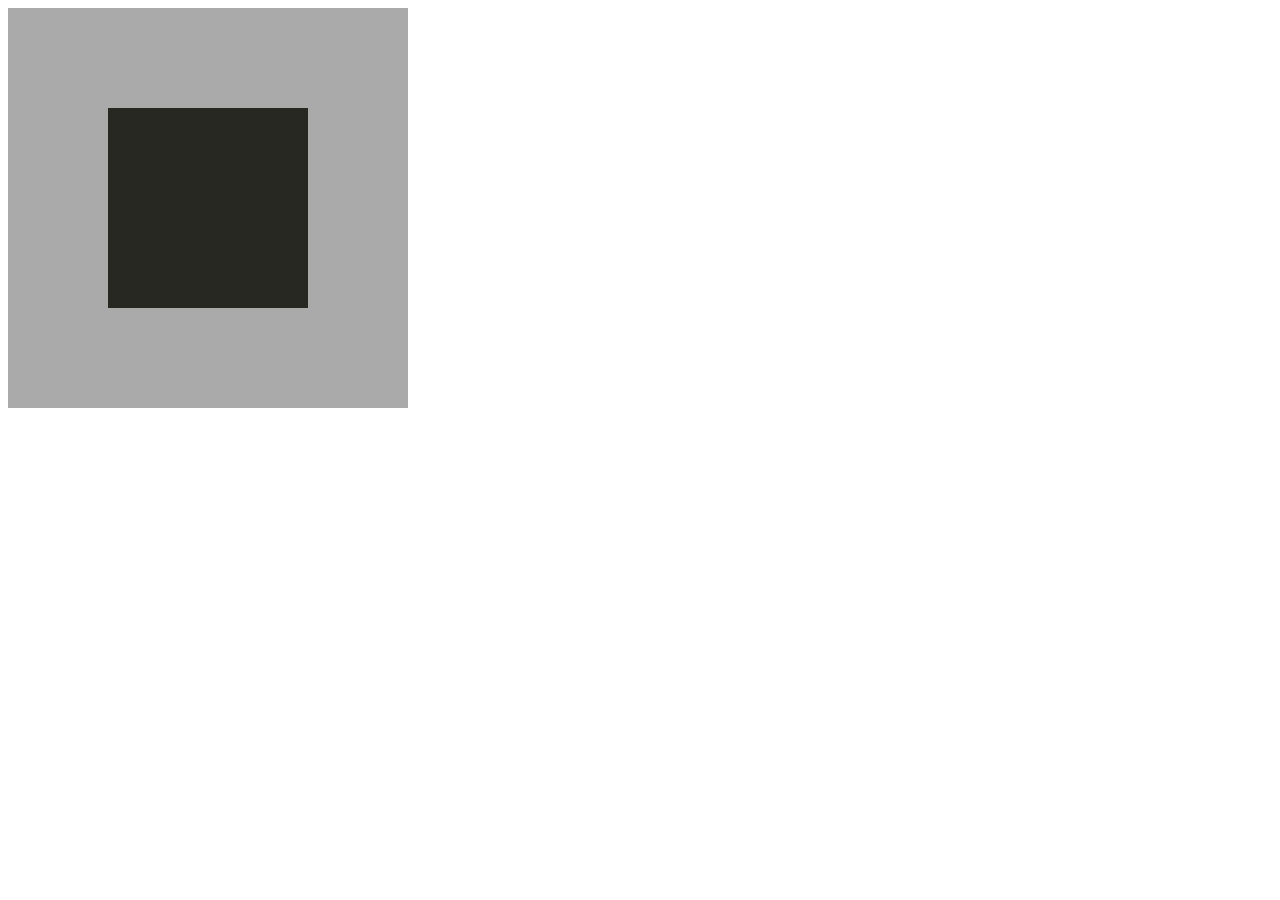
==== test.html @ 10baf1a4 "20210910" ====
<!DOCTYPE html>
<html lang="en">
<head>
    <meta charset="UTF-8">
    <title>Document</title>
  <style type="text/css">
    .main{
      width: 400px;
      height: 400px;
      background-color: #aaa;
      position: relative;
    }
    .child{
      width: 200px;
      height: 200px;
      background-color: rgb(39,40,34);
      position: absolute;
      margin: auto;
      left: 0;
      right: 0;
      top: 0;
      bottom: 0;
    }
  </style>
</head>
<body>
    <div class="main">
      <div class="child"></div>
    </div>
</body>
</html>
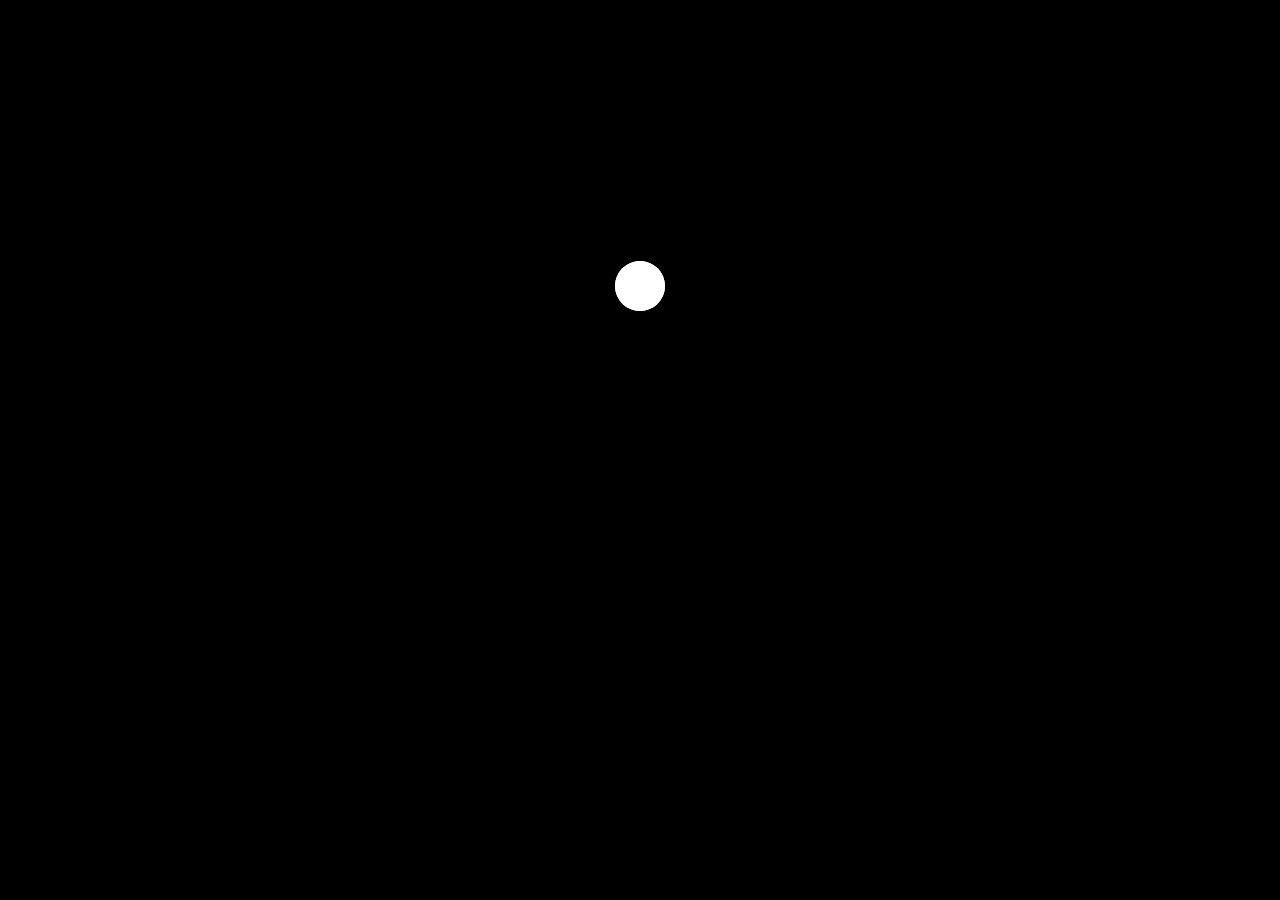
==== commit 601c2ff7: "Add files via upload" ====
--- a/test.html
+++ b/test.html
@@ -1,31 +1,21 @@
-<!DOCTYPE html>
-<html lang="en">
-<head>
-    <meta charset="UTF-8">
-    <title>Document</title>
-  <style type="text/css">
-    .main{
-      width: 400px;
-      height: 400px;
-      background-color: #aaa;
-      position: relative;
-    }
-    .child{
-      width: 200px;
-      height: 200px;
-      background-color: rgb(39,40,34);
-      position: absolute;
-      margin: auto;
-      left: 0;
-      right: 0;
-      top: 0;
-      bottom: 0;
-    }
-  </style>
-</head>
-<body>
-    <div class="main">
-      <div class="child"></div>
-    </div>
-</body>
+<!DOCTYPE html>
+<html lang="en">
+
+<head>
+    <meta charset="UTF-8">
+    <meta name="viewport" content="width=device-width, initial-scale=1.0">
+    <title>Search</title>
+
+    <link rel="stylesheet" type="text/css" href="./css/test.css">
+</head>
+
+<body>
+    <div class="top">
+        <div class="search">
+          <input class="text_iframe" type="search" autocomplete="off" spellcheck="false" role="combobox"
+                aria-live="polite" placeholder=" Search">
+        </div>
+    </div>
+</body>
+
 </html>
--- a/css/test.css
+++ b/css/test.css
@@ -0,0 +1,44 @@
+body {
+    background-color: black;
+}
+
+.top {
+    padding: 20% 0;     /* 垂直居中 */
+}
+
+.search {               /* 搜索（隐） */
+    background-color: white;
+    width: 50px;
+    height: 50px;
+    margin: 0 auto;
+    border-radius: 45px;
+}
+
+.text_iframe {          /* 输入框（隐） */
+    background-color: white;
+    width: 50px;
+    height: 50px;
+    margin: 0 auto;
+    border-radius: 45px;
+    font-size:0 ;
+    outline: none;
+    border: none; 
+}
+
+.search:hover {         /* 搜索（显） */  
+    background-color: white;
+    width: 300px;
+    height: 50px;
+    margin: 0 auto;
+    border-radius: 45px;
+}
+
+.text_iframe:hover {    /* 输入框（显） */  
+    width: 200px;
+    height: 50px;
+    font-size: 17px;
+    text-align: center;
+    margin: 0 auto;
+    outline: none;
+    border: none;  
+}
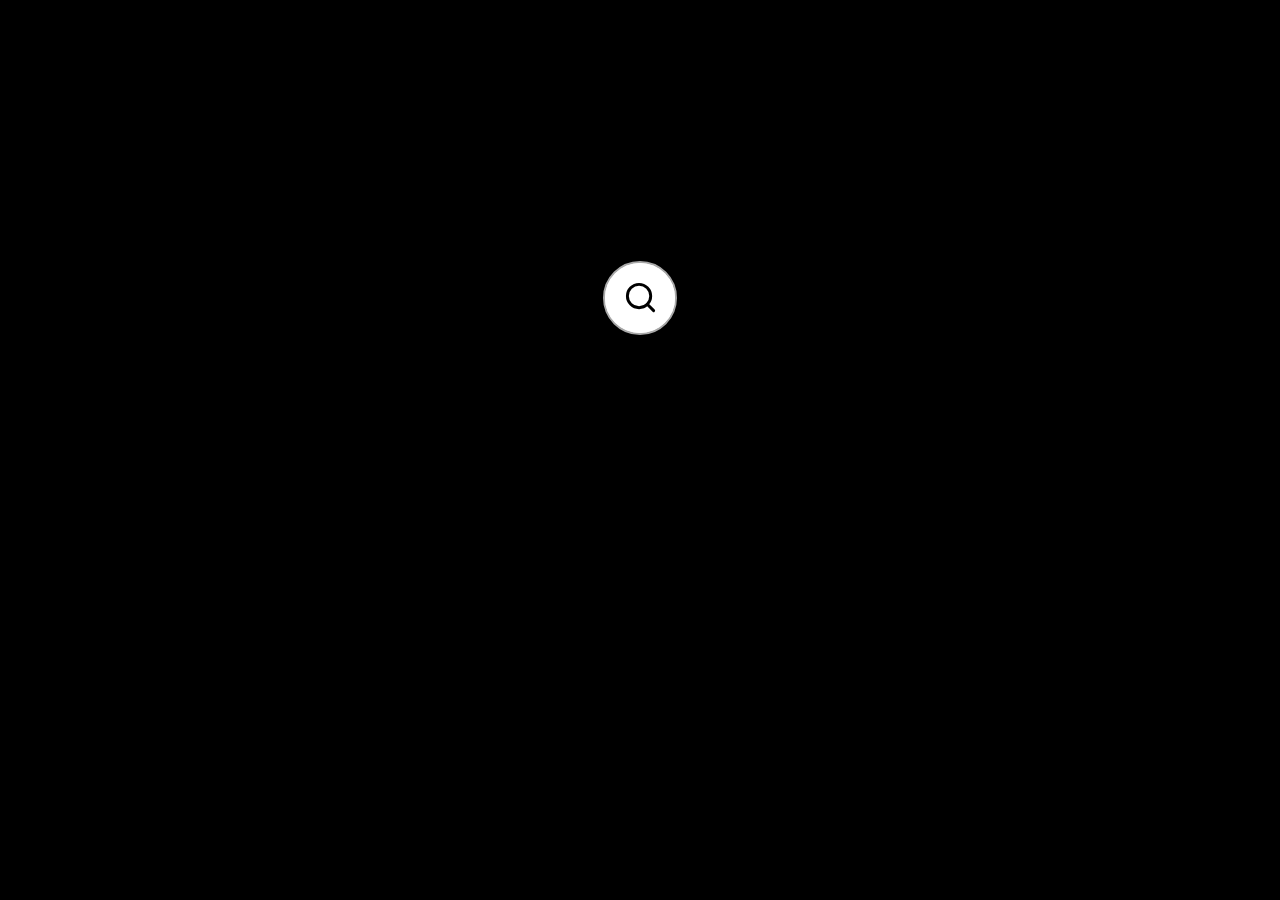
==== commit 1216aa23: "Add files via upload" ====
--- a/test.html
+++ b/test.html
@@ -12,8 +12,26 @@
 <body>
     <div class="top">
         <div class="search">
-          <input class="text_iframe" type="search" autocomplete="off" spellcheck="false" role="combobox"
+            <button class="left">
+                <svg class="list_icon" xmlns="http://www.w3.org/2000/svg" width="35px" height="35px" viewBox="0 0 24 24"
+                    fill="none" stroke="currentColor" stroke-width="2" stroke-linecap="round" stroke-linejoin="round"
+                    class="feather feather-grid">
+                    <rect x="3" y="3" width="7" height="7"></rect>
+                    <rect x="14" y="3" width="7" height="7"></rect>
+                    <rect x="14" y="14" width="7" height="7"></rect>
+                    <rect x="3" y="14" width="7" height="7"></rect>
+                </svg>
+            </button>
+            <input class="text_iframe" type="search" autocomplete="off" spellcheck="false" role="combobox"
                 aria-live="polite" placeholder=" Search">
+            <button class="right">
+                <svg class="search_icon" xmlns="http://www.w3.org/2000/svg" width="35px" height="35px"
+                    viewBox="0 0 24 24" fill="none" stroke="currentColor" stroke-width="2" stroke-linecap="round"
+                    stroke-linejoin="round" class="feather feather-search">
+                    <circle cx="11" cy="11" r="8"></circle>
+                    <line x1="21" y1="21" x2="16.65" y2="16.65"></line>
+                </svg>
+            </button>
         </div>
     </div>
 </body>
--- a/css/test.css
+++ b/css/test.css
@@ -8,37 +8,80 @@
 
 .search {               /* 搜索（隐） */
     background-color: white;
-    width: 50px;
-    height: 50px;
+    width:70px;
+    height: 70px;
+    margin: 0 auto;
+    border-radius: 45px;
+    border:2px solid darkgrey;
+}
+
+.left {                 /* 左按钮（隐） */
+    display: none;
+}
+
+.right {                /* 右按钮（隐） */
+    background-color: transparent;
+    outline: none;
+    border: none;
+    position: relative;
+    top: -54px;
+    left: 12px;
+}
+
+.text_iframe {          /* 输入框（隐） */
+    background-color: white;
+    width: 70px;
+    height: 70px;
+    margin: 0 auto;
+    border-radius: 45px;
+    font-size:0 ;
+    outline: none;
+    border: none;
+}
+
+.search:hover {             /* 搜索（显） */  
+    background-color: white;
+    width: 500px;
+    height: 70px;
     margin: 0 auto;
     border-radius: 45px;
 }
 
-.text_iframe {          /* 输入框（隐） */
-    background-color: white;
-    width: 50px;
-    height: 50px;
+.search:hover .left {       /* 左按钮（显） */
+    background-color: transparent;
+    width: 70px;
+    height: 70px;
     margin: 0 auto;
+    float: left;
     border-radius: 45px;
-    font-size:0 ;
+    color: black;
     outline: none;
-    border: none; 
+    border: none;
+    display: block;
 }
 
-.search:hover {         /* 搜索（显） */  
-    background-color: white;
-    width: 300px;
-    height: 50px;
-    margin: 0 auto;
-    border-radius: 45px;
-}
-
-.text_iframe:hover {    /* 输入框（显） */  
-    width: 200px;
-    height: 50px;
-    font-size: 17px;
+.search:hover .text_iframe {    /* 输入框（显） */  
+    width: 360px;
+    height: 70px;
+    font-size: 20px;
     text-align: center;
     margin: 0 auto;
     outline: none;
     border: none;  
+}
+
+.search:hover .right {          /* 右按钮（显） */
+    background-color: transparent;
+    width: 70px;
+    height: 70px;
+    margin: 0 auto;
+    float: right;
+    border-radius: 45px;
+    color: black;
+    outline: none;
+    border: none;
+    display: block;
+    position: relative;
+    top: 0px;
+    left: 0px;
 }
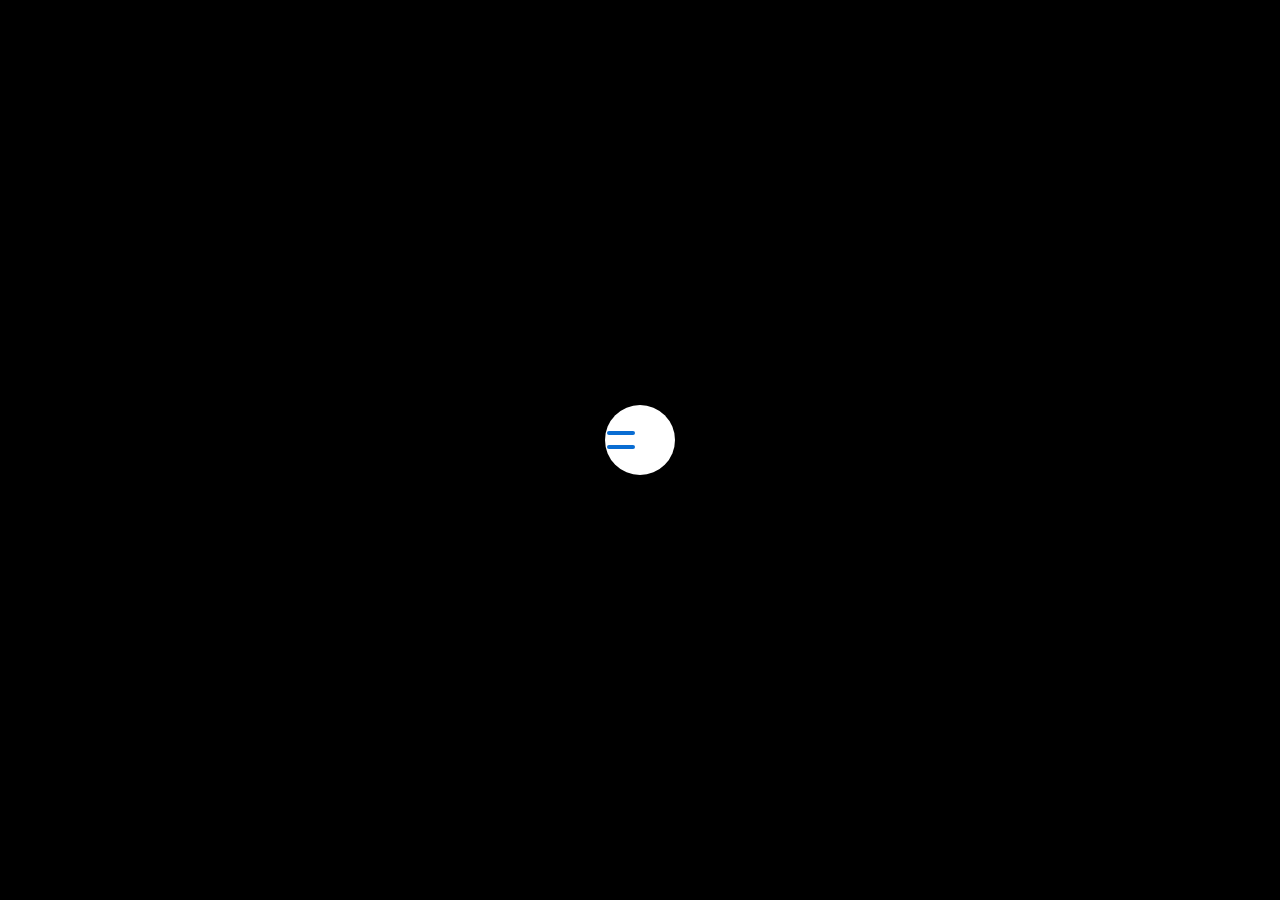
==== commit c3ff8014: "Add files via upload" ====
--- a/test.html
+++ b/test.html
@@ -1,39 +1,24 @@
 <!DOCTYPE html>
-<html lang="en">
+<html >
+<head>
+<meta charset="UTF-8">
+<title>BT Search</title>
 
-<head>
-    <meta charset="UTF-8">
-    <meta name="viewport" content="width=device-width, initial-scale=1.0">
-    <title>Search</title>
+<link rel="stylesheet" href="css/test.css">
 
-    <link rel="stylesheet" type="text/css" href="./css/test.css">
 </head>
+<body>
 
-<body>
-    <div class="top">
-        <div class="search">
-            <button class="left">
-                <svg class="list_icon" xmlns="http://www.w3.org/2000/svg" width="35px" height="35px" viewBox="0 0 24 24"
-                    fill="none" stroke="currentColor" stroke-width="2" stroke-linecap="round" stroke-linejoin="round"
-                    class="feather feather-grid">
-                    <rect x="3" y="3" width="7" height="7"></rect>
-                    <rect x="14" y="3" width="7" height="7"></rect>
-                    <rect x="14" y="14" width="7" height="7"></rect>
-                    <rect x="3" y="14" width="7" height="7"></rect>
-                </svg>
-            </button>
-            <input class="text_iframe" type="search" autocomplete="off" spellcheck="false" role="combobox"
-                aria-live="polite" placeholder=" Search">
-            <button class="right">
-                <svg class="search_icon" xmlns="http://www.w3.org/2000/svg" width="35px" height="35px"
-                    viewBox="0 0 24 24" fill="none" stroke="currentColor" stroke-width="2" stroke-linecap="round"
-                    stroke-linejoin="round" class="feather feather-search">
-                    <circle cx="11" cy="11" r="8"></circle>
-                    <line x1="21" y1="21" x2="16.65" y2="16.65"></line>
-                </svg>
-            </button>
-        </div>
-    </div>
+<div class="search">
+  <input type="checkbox" class="nav__cb" id="menu-cb">
+  <!-- <input type="text" class="text_ifamre" > -->
+  <div class="nav__content">
+    <ul class="nav__items">
+      <li class="nav__item"> <span class="nav__item-text"> Home </span> </li>
+    </ul>
+  </div>
+  <label class="nav__btn" for="menu-cb"></label>
+</div>
+
 </body>
-
 </html>
--- a/css/test.css
+++ b/css/test.css
@@ -1,87 +1,166 @@
-body {
-    background-color: black;
-}
-
-.top {
-    padding: 20% 0;     /* 垂直居中 */
-}
-
-.search {               /* 搜索（隐） */
-    background-color: white;
-    width:70px;
-    height: 70px;
-    margin: 0 auto;
-    border-radius: 45px;
-    border:2px solid darkgrey;
-}
-
-.left {                 /* 左按钮（隐） */
-    display: none;
-}
-
-.right {                /* 右按钮（隐） */
-    background-color: transparent;
-    outline: none;
-    border: none;
-    position: relative;
-    top: -54px;
-    left: 12px;
-}
-
-.text_iframe {          /* 输入框（隐） */
-    background-color: white;
-    width: 70px;
-    height: 70px;
-    margin: 0 auto;
-    border-radius: 45px;
-    font-size:0 ;
-    outline: none;
-    border: none;
-}
-
-.search:hover {             /* 搜索（显） */  
-    background-color: white;
-    width: 500px;
-    height: 70px;
-    margin: 0 auto;
-    border-radius: 45px;
-}
-
-.search:hover .left {       /* 左按钮（显） */
-    background-color: transparent;
-    width: 70px;
-    height: 70px;
-    margin: 0 auto;
-    float: left;
-    border-radius: 45px;
-    color: black;
-    outline: none;
-    border: none;
-    display: block;
-}
-
-.search:hover .text_iframe {    /* 输入框（显） */  
-    width: 360px;
-    height: 70px;
-    font-size: 20px;
-    text-align: center;
-    margin: 0 auto;
-    outline: none;
-    border: none;  
-}
-
-.search:hover .right {          /* 右按钮（显） */
-    background-color: transparent;
-    width: 70px;
-    height: 70px;
-    margin: 0 auto;
-    float: right;
-    border-radius: 45px;
-    color: black;
-    outline: none;
-    border: none;
-    display: block;
-    position: relative;
-    top: 0px;
-    left: 0px;
-}+*, *:before, *:after {
+  margin: 0;
+  box-sizing: border-box;
+}
+
+html {
+  height: 100%;
+}
+
+body {
+  height: 100%;
+  background: #000000;
+}
+
+
+.search {
+  width: auto;
+  height: 70px;
+  overflow: hidden;
+  position: absolute;
+  left: 50%;
+  top: 50%;
+  margin-top: -45px;
+  background-color:#ffffff;
+  border-radius: 45px;
+  -webkit-transform: translate3d(-50%, 0, 0);
+          transform: translate3d(-50%, 0, 0);
+  box-shadow: 0 10px 35px rgba(0, 0, 0, 0.2);
+}
+.nav__cb {
+  z-index: -1000;
+  position: absolute;
+  left: 0;
+  top: 0;
+  opacity: 0;
+  pointer-events: none;
+}
+.nav__content {
+  position: relative;
+  width:70px;
+  height: 100%;
+  -webkit-transition: width 1s cubic-bezier(0.49, -0.3, 0.68, 1.23);
+  transition: width 1s cubic-bezier(0.49, -0.3, 0.68, 1.23);
+}
+.nav__cb:checked ~ .nav__content {
+  -webkit-transition: width 1s cubic-bezier(0.48, 0.43, 0.29, 1.3);
+  transition: width 1s cubic-bezier(0.48, 0.43, 0.29, 1.3);
+  width: 410px;
+}
+.nav__items {
+  position: relative;
+  width: 410px;
+  height: 100%;
+  padding-left: 20px;
+  padding-right: 110px;
+  list-style-type: none;
+  font-size: 0;
+}
+.nav__item {
+  display: inline-block;
+  vertical-align: top;
+  width: 70px;
+  text-align: center;
+  color: #6C7784;
+  font-size: 14px;
+  line-height:70px;
+  font-family: Helvetica, Arial, sans-serif;
+  font-weight: bold;
+  -webkit-perspective: 1000px;
+          perspective: 1000px;
+  -webkit-transition: color 0.3s;
+  transition: color 0.3s;
+  cursor: pointer;
+}
+.nav__item:hover {
+  color: #00bdea;
+}
+.nav__item-text {
+  display: block;
+  height: 100%;
+  -webkit-transform: rotateY(-70deg);
+          transform: rotateY(-70deg);
+  opacity: 0;
+  -webkit-transition: opacity 0.7s, -webkit-transform 0.7s cubic-bezier(0.48, 0.43, 0.7, 2.5);
+  transition: opacity 0.7s, -webkit-transform 0.7s cubic-bezier(0.48, 0.43, 0.7, 2.5);
+  transition: transform 0.7s cubic-bezier(0.48, 0.43, 0.7, 2.5), opacity 0.7s;
+  transition: transform 0.7s cubic-bezier(0.48, 0.43, 0.7, 2.5), opacity 0.7s, -webkit-transform 0.7s cubic-bezier(0.48, 0.43, 0.7, 2.5);
+}
+.nav__cb:checked ~ .nav__content .nav__item-text {
+  -webkit-transform: rotateY(0);
+          transform: rotateY(0);
+  opacity: 1;
+  -webkit-transition: opacity 0.2s, -webkit-transform 0.7s cubic-bezier(0.48, 0.43, 0.7, 2.5);
+  transition: opacity 0.2s, -webkit-transform 0.7s cubic-bezier(0.48, 0.43, 0.7, 2.5);
+  transition: transform 0.7s cubic-bezier(0.48, 0.43, 0.7, 2.5), opacity 0.2s;
+  transition: transform 0.7s cubic-bezier(0.48, 0.43, 0.7, 2.5), opacity 0.2s, -webkit-transform 0.7s cubic-bezier(0.48, 0.43, 0.7, 2.5);
+}
+.nav__item:nth-child(1) .nav__item-text {
+  -webkit-transition-delay: 0.3s;
+          transition-delay: 0.3s;
+}
+.nav__cb:checked ~ .nav__content .nav__item:nth-child(1) .nav__item-text {
+  -webkit-transition-delay: 0s;
+          transition-delay: 0s;
+}
+.nav__item:nth-child(2) .nav__item-text {
+  -webkit-transition-delay: 0.2s;
+          transition-delay: 0.2s;
+}
+.nav__cb:checked ~ .nav__content .nav__item:nth-child(2) .nav__item-text {
+  -webkit-transition-delay: 0.1s;
+          transition-delay: 0.1s;
+}
+.nav__item:nth-child(3) .nav__item-text {
+  -webkit-transition-delay: 0.1s;
+          transition-delay: 0.1s;
+}
+.nav__cb:checked ~ .nav__content .nav__item:nth-child(3) .nav__item-text {
+  -webkit-transition-delay: 0.2s;
+          transition-delay: 0.2s;
+}
+.nav__item:nth-child(4) .nav__item-text {
+  -webkit-transition-delay: 0s;
+          transition-delay: 0s;
+}
+.nav__cb:checked ~ .nav__content .nav__item:nth-child(4) .nav__item-text {
+  -webkit-transition-delay: 0.3s;
+          transition-delay: 0.3s;
+}
+.nav__btn {
+  position: absolute;
+  right: 0;
+  top: 0;
+  width: 70px;
+  height: 70px;
+  padding: 26px 2px;
+  cursor: pointer;
+}
+.nav__btn:before, .nav__btn:after {
+  content: "";
+  display: block;
+  width: 28px;
+  height: 4px;
+  border-radius: 2px;
+  background: #096DD3;
+  -webkit-transform-origin: 50% 50%;
+          transform-origin: 50% 50%;
+  -webkit-transition: background-color 0.3s, -webkit-transform 1s cubic-bezier(0.48, 0.43, 0.29, 1.3);
+  transition: background-color 0.3s, -webkit-transform 1s cubic-bezier(0.48, 0.43, 0.29, 1.3);
+  transition: transform 1s cubic-bezier(0.48, 0.43, 0.29, 1.3), background-color 0.3s;
+  transition: transform 1s cubic-bezier(0.48, 0.43, 0.29, 1.3), background-color 0.3s, -webkit-transform 1s cubic-bezier(0.48, 0.43, 0.29, 1.3);
+}
+.nav__btn:before {
+  margin-bottom: 10px;
+}
+.nav__btn:hover:before, .nav__btn:hover:after {
+  background: #00bdea;
+}
+.nav__cb:checked ~ .nav__btn:before {
+  -webkit-transform: translateY(7px) rotate(-225deg);
+          transform: translateY(7px) rotate(-225deg);
+}
+.nav__cb:checked ~ .nav__btn:after {
+  -webkit-transform: translateY(-7px) rotate(225deg);
+          transform: translateY(-7px) rotate(225deg);
+}
